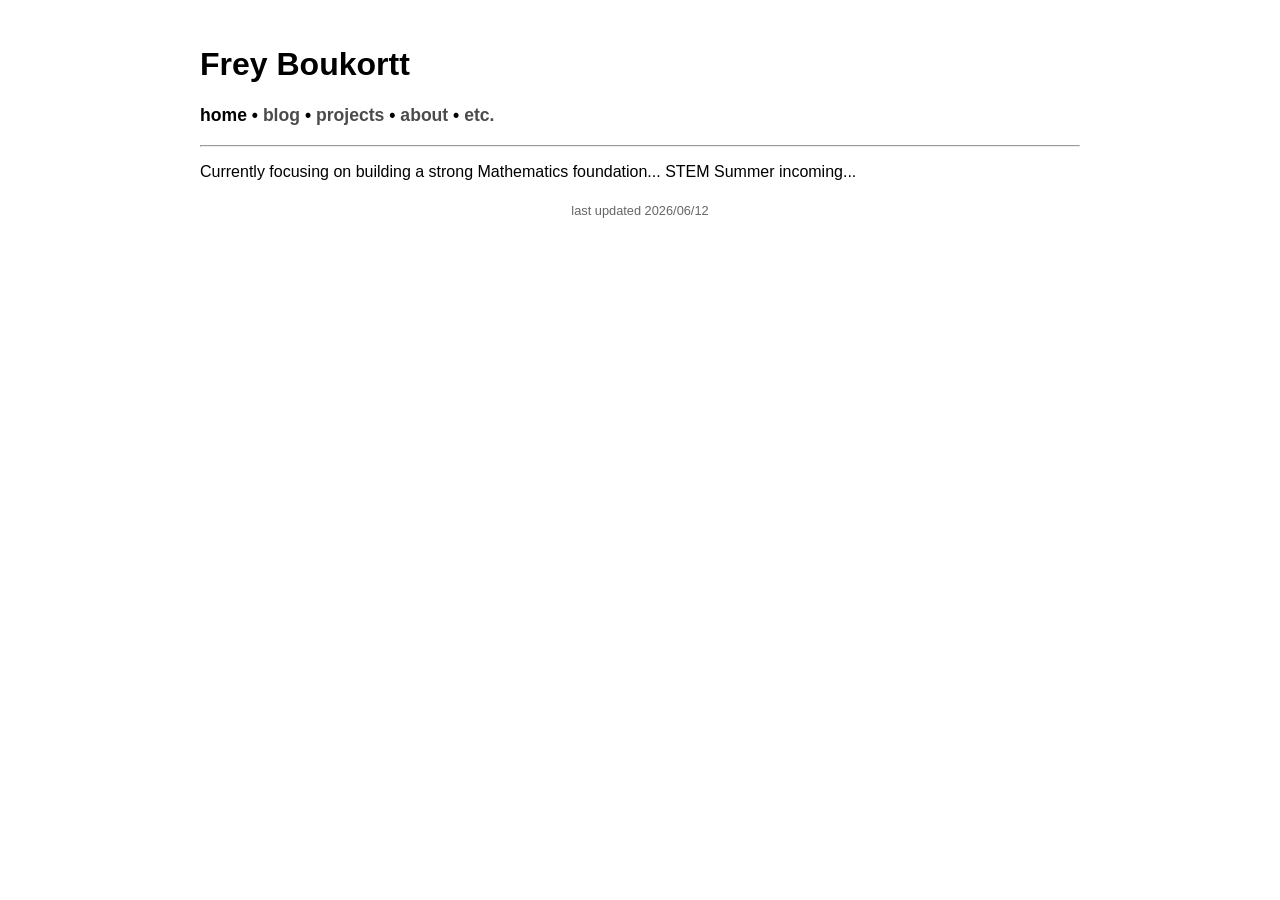
==== docs/index.html @ 5565591c "new dir" ====
<!DOCTYPE html>
<html>
	<head>
		<meta charset="utf-8">
		<meta name="viewport" content="width-device-width">
		<link rel="stylesheet" type="text/css" href="styles.css"/>
		<title> home - frey boukortt </title>
	</head>
	<body>
		<header>
			<h1 class="header">Frey Boukortt </h1></header>
			<nav>
				<a href="index.html" class="current">home</a> &bull;
				<a href="blog.html">blog</a> &bull;
				<a href="projects.html">projects</a> &bull;
				<a href="about.html">about</a> &bull;
				<a href="more.html">etc.</a>
			</nav>
			<hr/>
		<main>
<p> Currently focusing on building a strong Mathematics foundation... STEM Summer incoming...</p>
</main>
	<footer> last updated 2026/06/12 </footer>
</body>
---- docs/styles.css ----
html{
	--accent-color: black;
	font-family: sans-serif;
}

body {
	color: var(--accent-color);
	max-width: 55em;
	margin: 1em auto;
	padding: 0.5em;
	
}

main {
	font-size: 1em;
}

.header{
	text-align: left;
}

h1, h2, h3{
	color: var(--accent-color);
	line-height: 1.2em;
	padding: 0;
	text-align: center;
}

h4 {
	line-height: 1.2em;
}

nav {
	text-align: left;
	font-weight: bold;
	font-size: 1.1em;
	margin: 0;
	padding-bottom: 0.6em;
	padding-left: 0;
}

a {
	text-decoration: none;
	opacity: 70%;
	color: var(--accent-color);
}

.contact{
	padding-top: 0.5em;
	text-align: center;
	font-size: 1em;
}

a.current {
	opacity: 100%;

}

a:hover {
	opacity: 100%;
}

footer {
	padding: 0.5em;
	color: #666666;
	font-size: 0.8em;
	text-align: center;
}
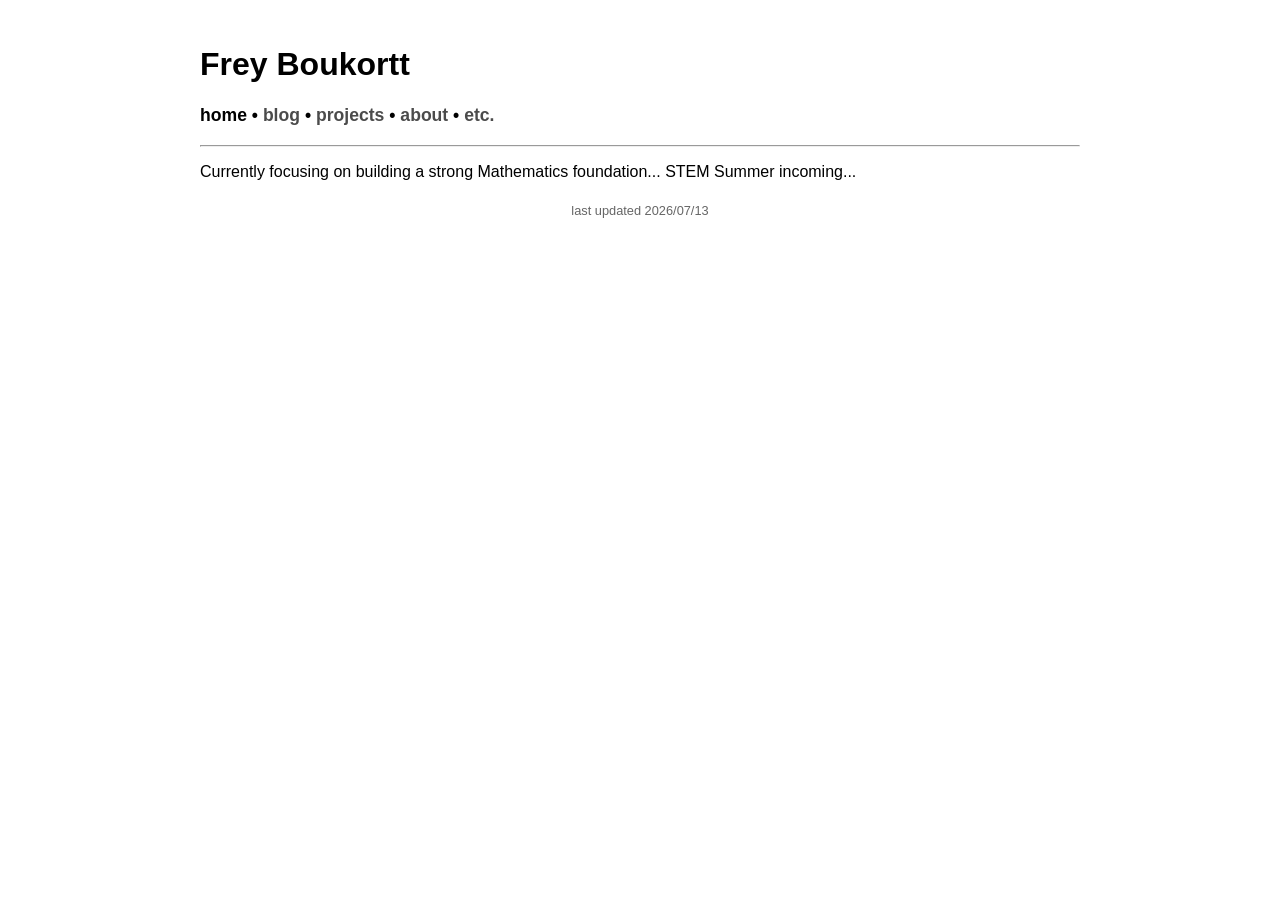
==== commit 104ea0b3: "changes to pages" ====
--- a/docs/index.html
+++ b/docs/index.html
@@ -20,5 +20,5 @@
 		<main>
 <p> Currently focusing on building a strong Mathematics foundation... STEM Summer incoming...</p>
 </main>
-	<footer> last updated 2026/06/12 </footer>
+	<footer> last updated 2026/07/13 </footer>
 </body>
